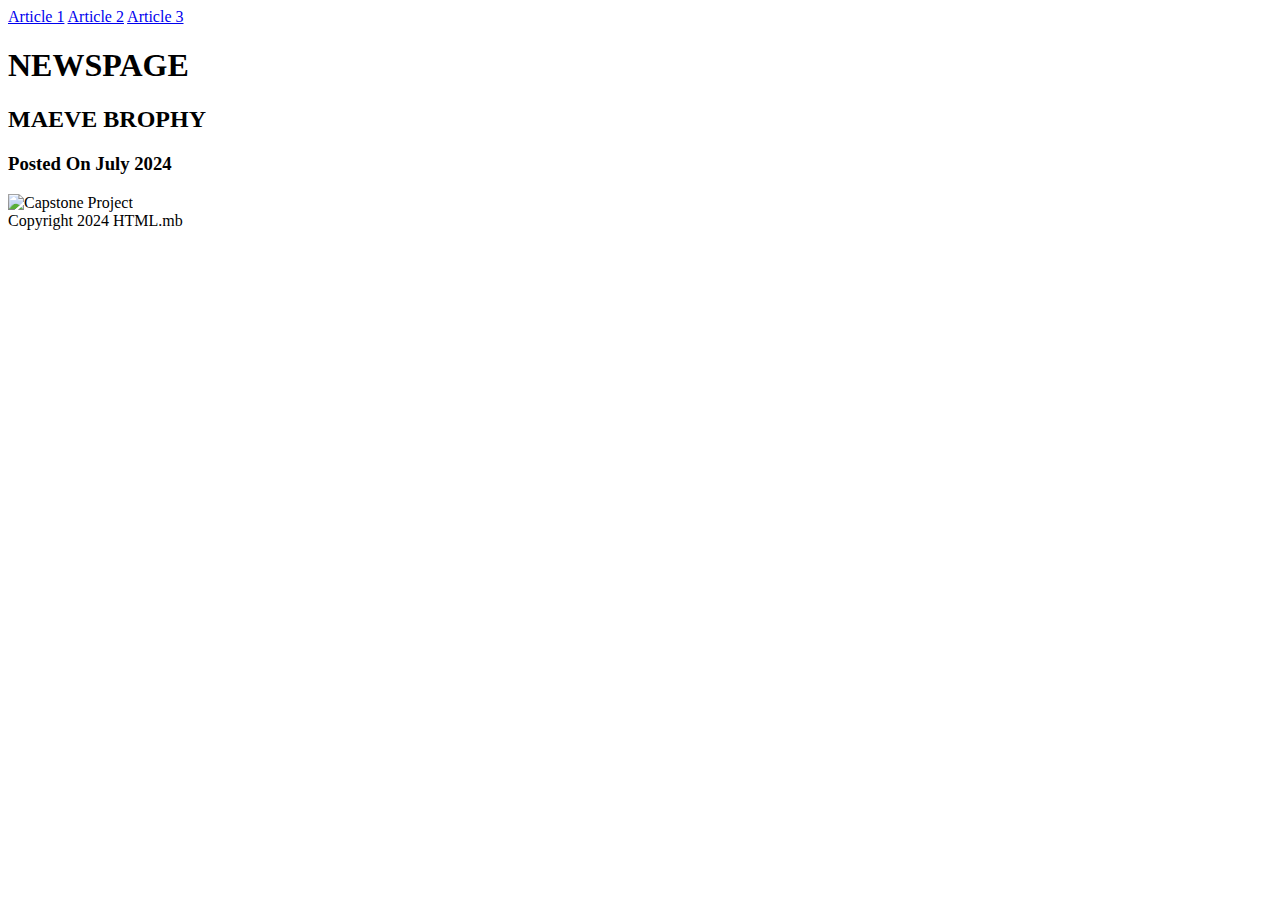
==== article1.html @ 3ebbd99b "Add files via upload" ====
<!DOCTYPE html>
<html>
    <head>
       <title>Latest News</title>
        <link rel="stylesheet"href="styles.css">
    </head>
    
    <body>

    <a href="article1.html">Article 1</a>
    <a href="article2.html">Article 2</a>
    <a href="article3.html">Article 3</a>
    
<div class="article 1"></div>
 <h1>NEWSPAGE</h1>
</div>


  
<h2>MAEVE BROPHY</h2>




<h3>Posted On July 2024</h3>
<img src="/Users/maevebrophy/Library/Mobile Documents/com~apple~CloudDocs/Codu Coding 2024/index.html/Capstone Image 2.jpeg"alt="Capstone Project">







<footer>Copyright 2024 HTML.mb</footer>


 </body>
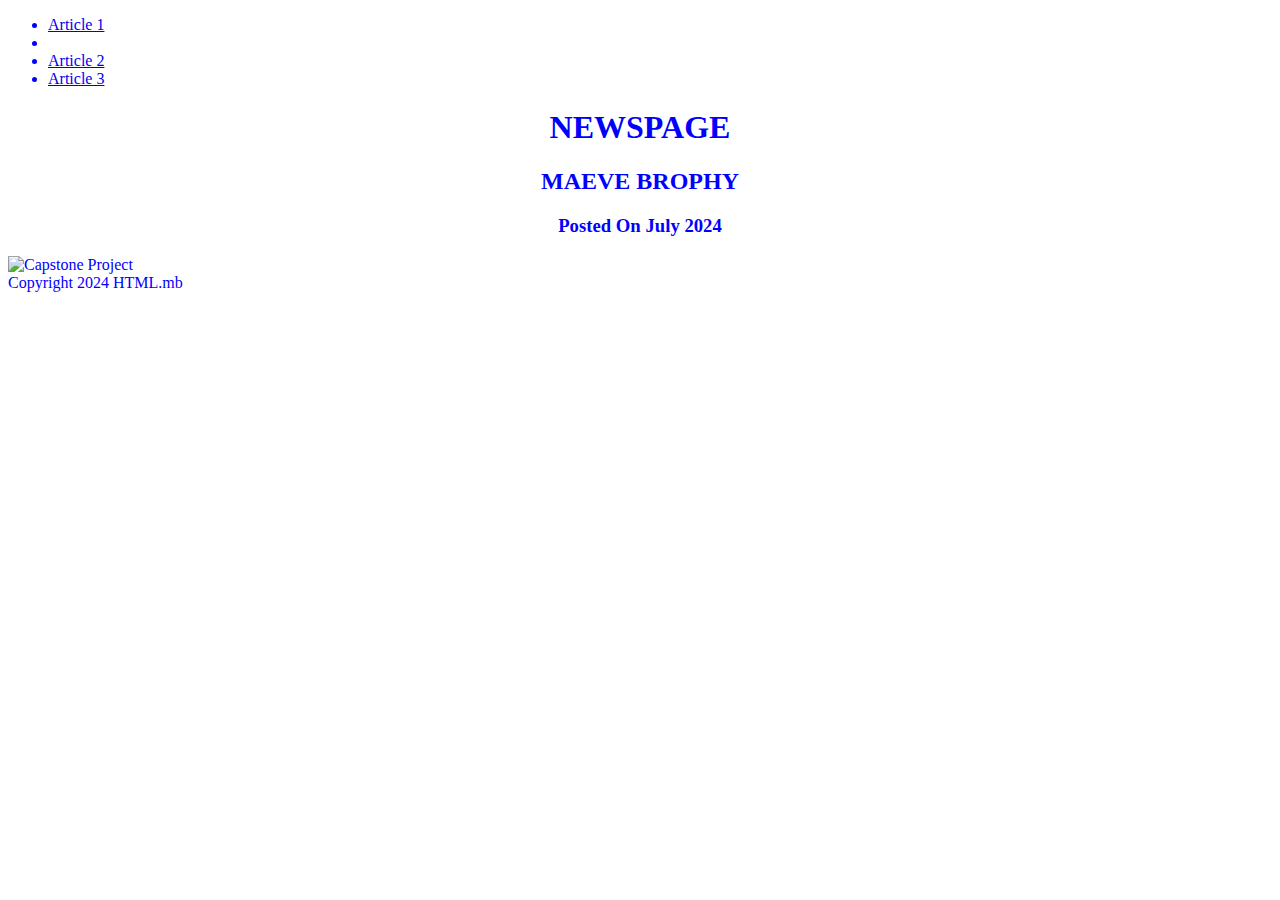
==== commit 51d2d30d: "Add files via upload" ====
--- a/article1.html
+++ b/article1.html
@@ -6,14 +6,16 @@
     </head>
     
     <body>
+       <nav>
+     <ul>
+    <li><a href="article1.html">Article 1</a><li>
+   <li><a href="article2.html">Article 2</a></li>
+    <li><a href="article3.html">Article 3</a></li>
+    </ul>
+    </nav>
+ <div class="article 1"></div>
+ <h1>NEWSPAGE</h1>
 
-    <a href="article1.html">Article 1</a>
-    <a href="article2.html">Article 2</a>
-    <a href="article3.html">Article 3</a>
-    
-<div class="article 1"></div>
- <h1>NEWSPAGE</h1>
-</div>
 
 
   
--- a/styles.css
+++ b/styles.css
@@ -0,0 +1,69 @@
+body{
+    color:blue;
+}
+
+
+h1{
+    display:block;
+    font-size:2em;
+    margin-top:0.67em;
+    text-align:center;
+}
+h2{
+    display:block;
+    font-size:1.5em;
+    margin-top:0.83em;
+    text-align:center;
+    }
+   
+    h3{
+    display:block;
+    font-size:1.17em;
+    margin-top:1em;
+    text-align:center;
+    }
+
+    p{
+    font-family:Arial, Helvetica, sans-serif;
+    font-size:15px;
+    }
+    
+    link{{
+   position:absolute;
+   margin-top:20px;
+   margin-right:20px;
+    }
+   
+    img{
+    display:block;
+    margin-left:auto;
+    margin-right:auto;
+    width:80%;
+    }
+    
+    footer{
+        text-align:left;
+        font-family:Arial, Helvetica, sans-serif;
+                
+        }
+    
+    
+        .container{
+            display:block;
+        }
+        
+    input[type=text]{
+    width:100%;
+    padding:10px 10px;
+    margin:8px 0;
+    box-sizing:border-box;
+    }
+    
+   
+
+
+    
+        
+    
+
+    
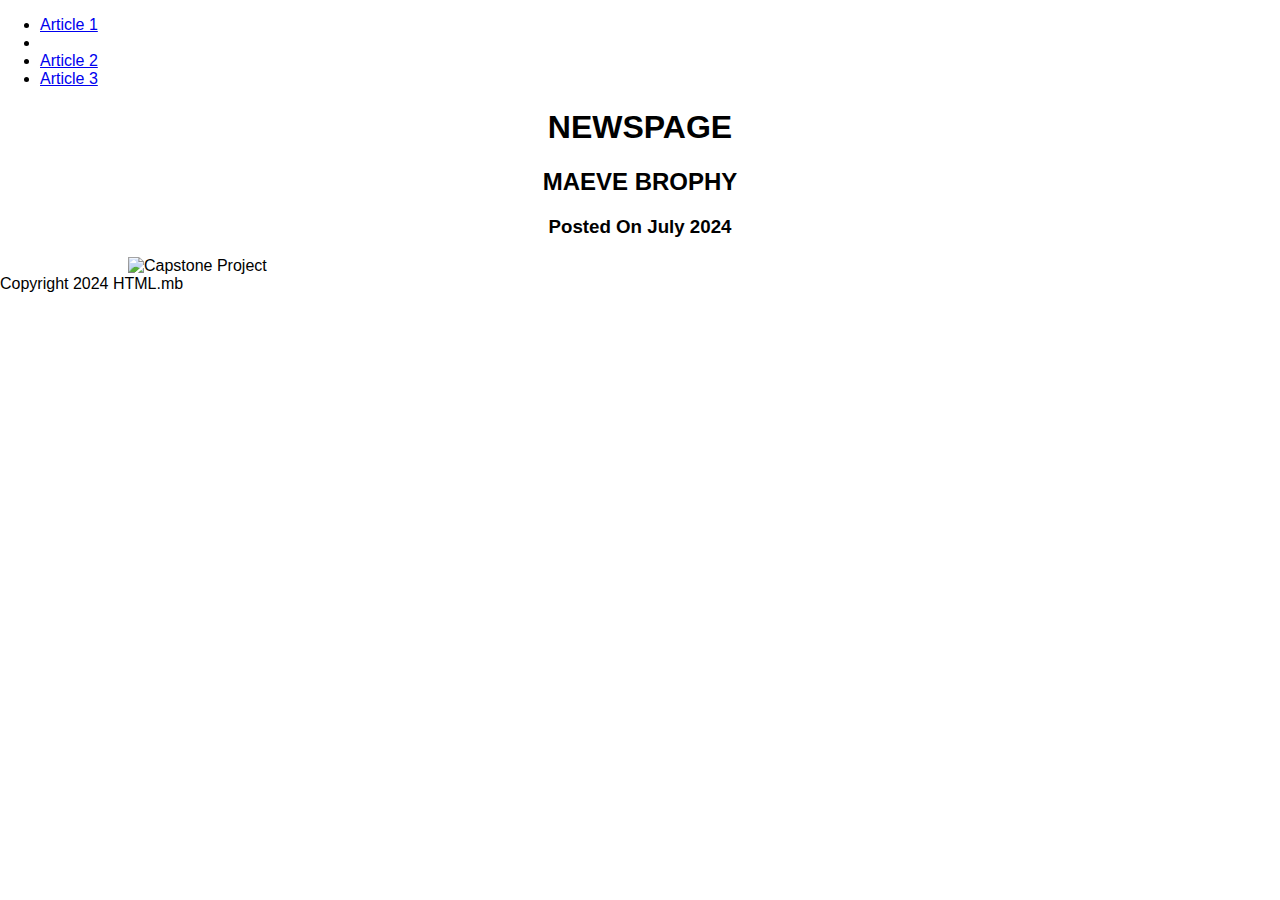
==== commit 03e51ad9: "Add files via upload" ====
--- a/article1.html
+++ b/article1.html
@@ -12,8 +12,8 @@
    <li><a href="article2.html">Article 2</a></li>
     <li><a href="article3.html">Article 3</a></li>
     </ul>
-    </nav>
- <div class="article 1"></div>
+   
+ 
  <h1>NEWSPAGE</h1>
 
 
@@ -27,7 +27,7 @@
 <h3>Posted On July 2024</h3>
 <img src="/Users/maevebrophy/Library/Mobile Documents/com~apple~CloudDocs/Codu Coding 2024/index.html/Capstone Image 2.jpeg"alt="Capstone Project">
 
-
+</nav>
 
 
 
--- a/styles.css
+++ b/styles.css
@@ -1,6 +1,8 @@
 body{
-    color:blue;
+margin:0;
+font-family:Arial, Helvetica, sans-serif;
 }
+
 
 
 h1{
@@ -9,6 +11,13 @@
     margin-top:0.67em;
     text-align:center;
 }
+.capstone{
+    text-align:center;
+    width:500px;
+    letter-spacing:20px;
+    }
+
+
 h2{
     display:block;
     font-size:1.5em;
@@ -22,17 +31,37 @@
     margin-top:1em;
     text-align:center;
     }
-
+    .outcomes{
+    font-size:38px;
+    letter-spacing:0px;
+    }
     p{
     font-family:Arial, Helvetica, sans-serif;
     font-size:15px;
     }
-    
-    link{{
-   position:absolute;
-   margin-top:20px;
-   margin-right:20px;
-    }
+    .learning{
+        margin:0 0 70px 0;
+        width:200px;
+        display:inline-block;
+        }
+        .course{
+            margin:0 0 70px 0;
+            width:200px;
+            display:inline-block;  
+        }
+   
+    .objective{
+        margin:0 0 70px 0;
+            width:200px;
+            display:inline-block;  
+            }
+    .main{
+    font-size:40px;
+    font-weight:100px;
+    font-family:Arial, Helvetica, sans-serif;
+    line-height:80px;
+    letter-spacing:10px;
+   }
    
     img{
     display:block;
@@ -41,17 +70,13 @@
     width:80%;
     }
     
-    footer{
-        text-align:left;
-        font-family:Arial, Helvetica, sans-serif;
-                
+    .footer{
+        width:100%;
+        background-color:black;
+        height:50px;
+        position:fixed;
         }
     
-    
-        .container{
-            display:block;
-        }
-        
     input[type=text]{
     width:100%;
     padding:10px 10px;
@@ -59,6 +84,25 @@
     box-sizing:border-box;
     }
     
+   button{
+    background-color:blue;
+    color:white;
+    padding:10px 20px;
+    border:1px solid white;
+    transition:0.5s all;
+   }
+   button:hover{
+    background-color:white;
+    color:blue;
+   }
+   .navbar{
+    display:flex;
+    justify-content:space-between;
+    align-items:center;
+    color:black;
+    padding:24px 32px;
+   }
+   
    
 
 
